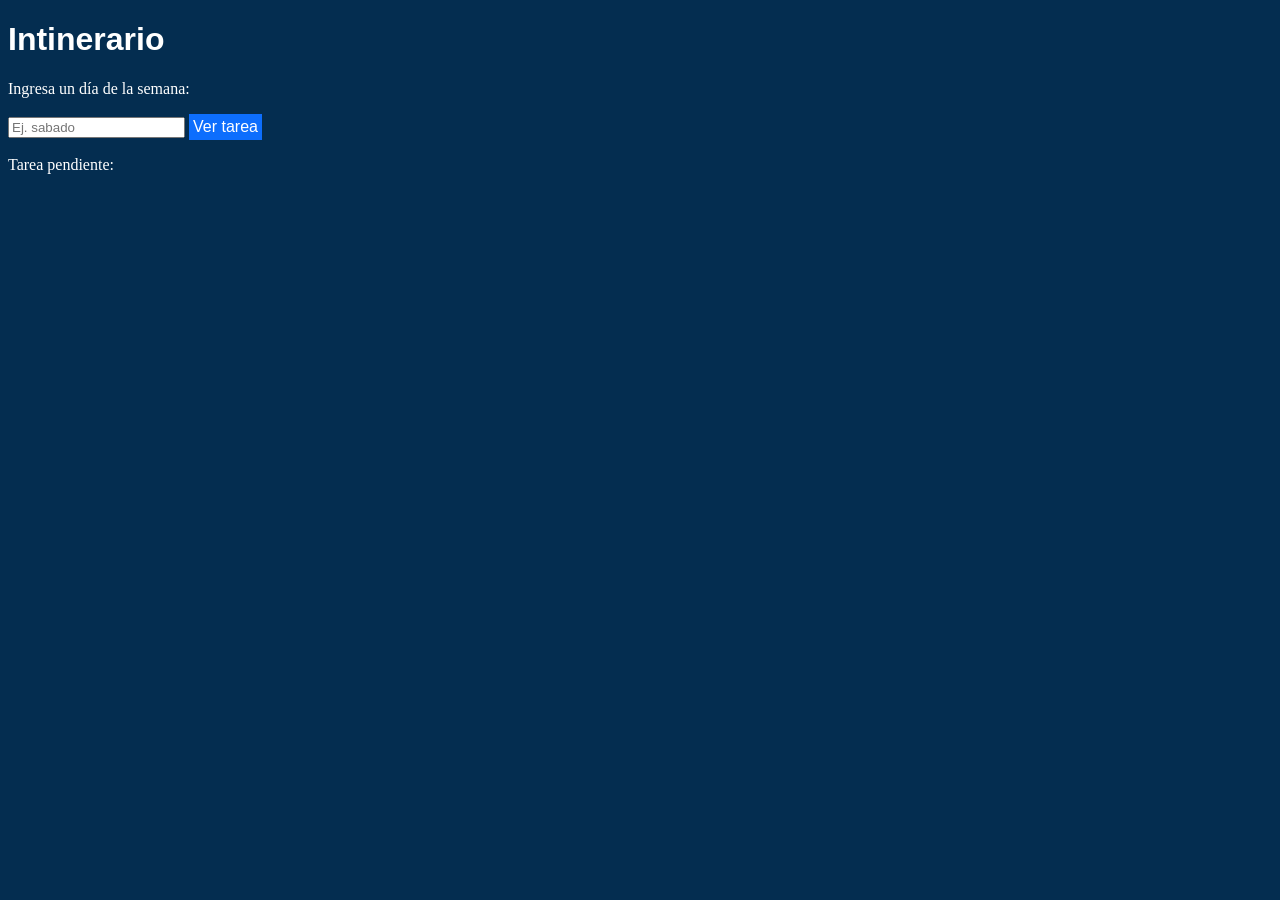
==== EjercicioFInal/index.html @ 61dae17c "practica4" ====
<!DOCTYPE html>
<html lang="en">
<link rel="stylesheet" href="styles.css">

<head>
  <title>Ejercicio final</title>
</head>
<body>

<h1>Intinerario</h1>
  <p>Ingresa un día de la semana:</p>
    <input type="text" id="DIA" placeholder="Ej. sabado">
    <button id="btn" onclick="MostrarTarea()">Ver tarea</button>

    <p>Tarea pendiente: <span id="resultado"></span></p>

    <script src="script.js"></script>
</body>
</html>
---- EjercicioFInal/styles.css ----
body{
    background-color: rgb(4, 45, 80);
}

h1{
    font-family: 'Franklin Gothic Medium', 'Arial Narrow', Arial, sans-serif;
    color: white;
}

p{
    color: white;
}

#btn {
  background-color: #0d6efd; 
  color: white;
  border: none;
  padding: 4px 4px;
  font-size: 16px;
  transition: background-color 0.3s ease;
}

#btn:hover {
  background-color: #ff0000; 
  color: rgb(255, 255, 255);
 
  cursor: pointer;
}
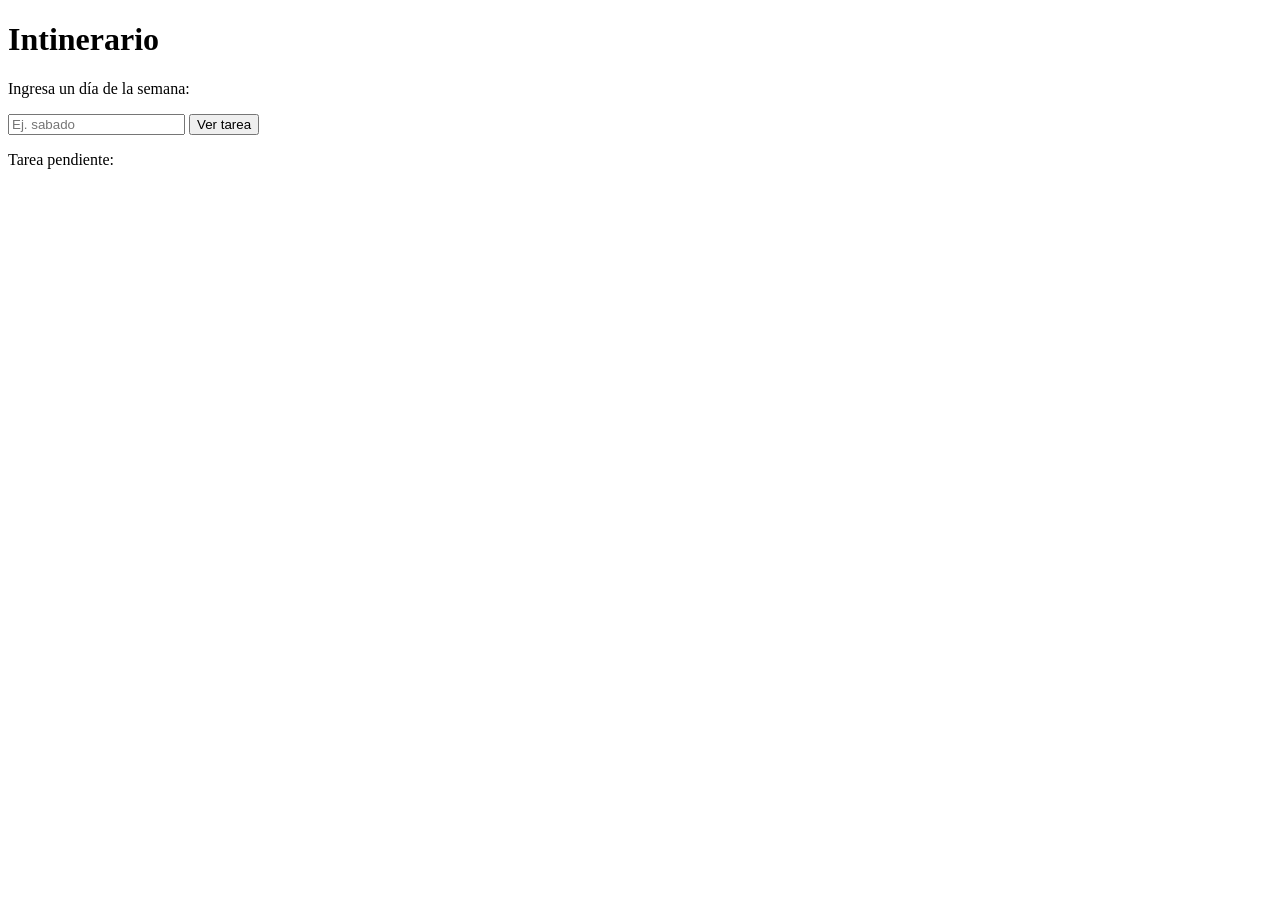
==== commit 11d616a9: "Practica_4" ====
--- a/EjercicioFInal/index.html
+++ b/EjercicioFInal/index.html
@@ -1,6 +1,6 @@
 <!DOCTYPE html>
 <html lang="en">
-<link rel="stylesheet" href="styles.css">
+
 
 <head>
   <title>Ejercicio final</title>
